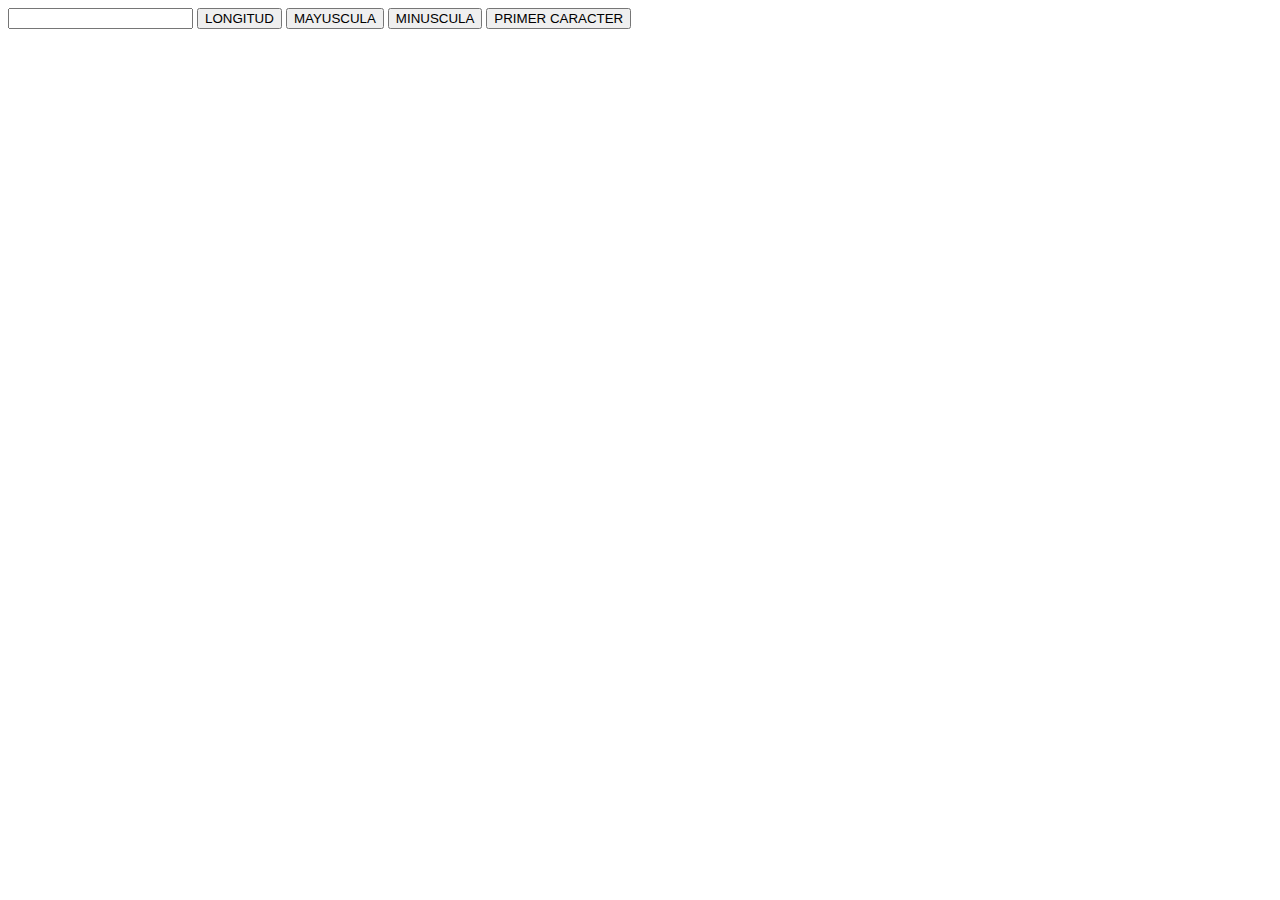
==== views/ejercicio1.html @ e3e24251 "se ha realizado el primer ejeercicio sin estilos" ====
<!DOCTYPE html>
<html lang="en">
<head>
    <meta charset="UTF-8">
    <meta http-equiv="X-UA-Compatible" content="IE=edge">
    <meta name="viewport" content="width=device-width, initial-scale=1.0">
    <script src="../js/ejercicio1.js"></script>
    <title>Ejercicio1</title>
</head>
<body>
    <div>
        <input id="p">

           <button onclick="lon();">LONGITUD</button>
           <button onclick="mayus();">MAYUSCULA</button>
           <button onclick="minus();">MINUSCULA</button>
               <button onclick="primero();">PRIMER CARACTER</button>
        </div>
          
               
        
        
</body>
</html>
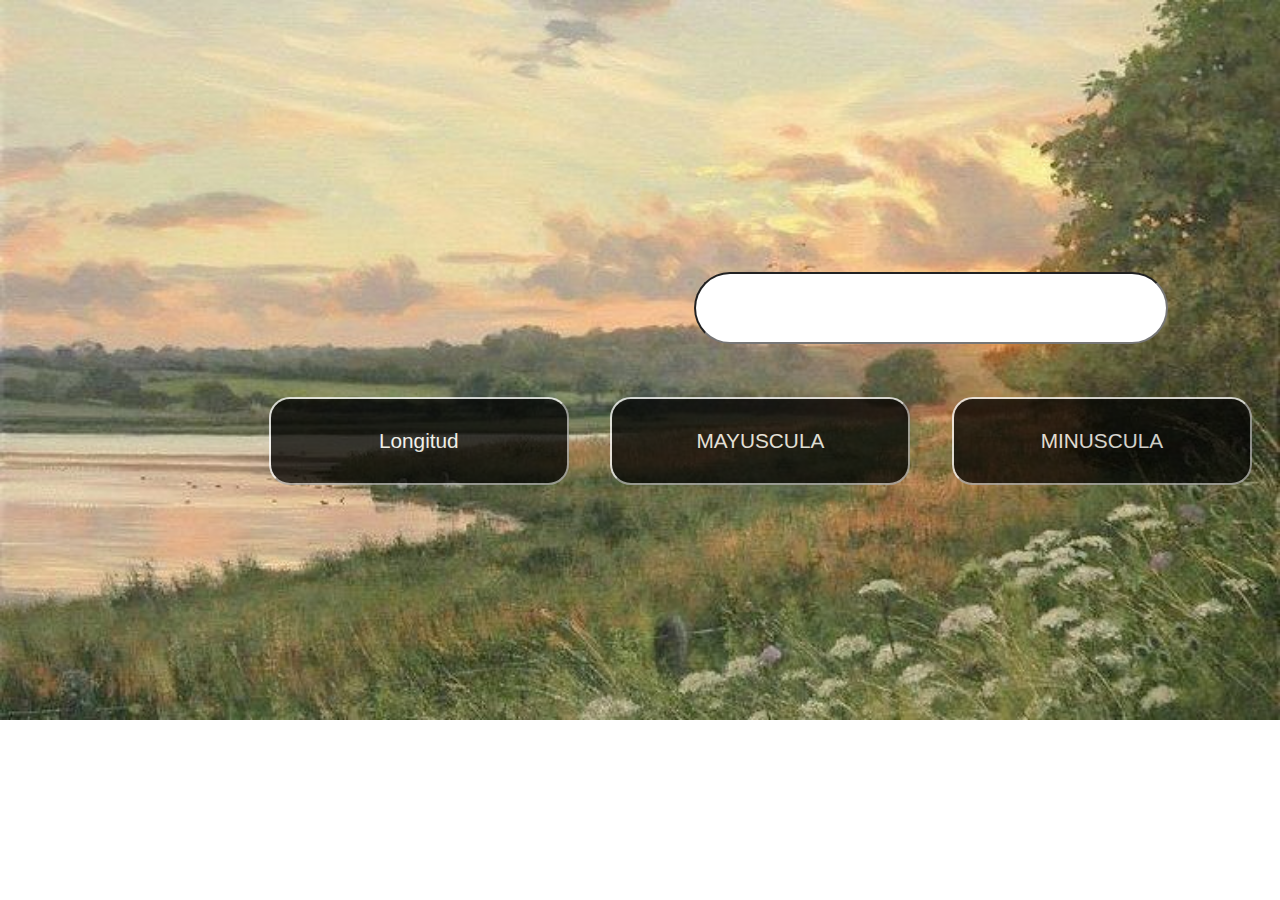
==== commit 398d6e84: "Se ha generado el index y el primer ejercicio con estilo" ====
--- a/views/ejercicio1.html
+++ b/views/ejercicio1.html
@@ -4,18 +4,23 @@
     <meta charset="UTF-8">
     <meta http-equiv="X-UA-Compatible" content="IE=edge">
     <meta name="viewport" content="width=device-width, initial-scale=1.0">
+    <link rel="stylesheet" href="../css/estilos1.css">
     <script src="../js/ejercicio1.js"></script>
     <title>Ejercicio1</title>
 </head>
 <body>
-    <div>
+    <div class="ejer">
+        <div class="cuadro">
         <input id="p">
-
-           <button onclick="lon();">LONGITUD</button>
-           <button onclick="mayus();">MAYUSCULA</button>
-           <button onclick="minus();">MINUSCULA</button>
-               <button onclick="primero();">PRIMER CARACTER</button>
+    </div>
+    <div class="principal">
+       
+    <div><button   class="m"  onclick="lon();">Longitud</button></div>
+          <div> <button class="m" onclick="mayus();">MAYUSCULA</button></div>
+          <div><button class="m" onclick="minus();">MINUSCULA</button></div> 
+          <div> <button class="m" onclick="primero();">PRIMER CARACTER</button></div>   
         </div>
+    </div>
           
                
         
--- a/css/estilos1.css
+++ b/css/estilos1.css
@@ -0,0 +1,49 @@
+*{
+    font-family:Comic Sans MS, arial, verdana;  
+  }
+
+body{
+    background-image: url("../img/descarga.jpg");
+    background-repeat: no-repeat;
+  background-size: 100%;
+}
+
+.ejer{
+  display: flex;
+  flex-direction: column;
+  flex-wrap:wrap;
+  margin:15em;
+  justify-content: center;  
+}
+.cuadro{
+    display: flex;
+    align-items: center;
+    margin: 2em;
+    justify-content: center;
+   
+    
+}
+.cuadro input{
+    padding: 20px;
+    width: 430px;
+    text-align: center;
+    border-radius: 2em;
+    font-size: 150%;
+}
+.principal{
+    display: flex;
+    justify-content: space-around;
+}
+
+.m{
+    padding: 30px;
+    width: 300px;
+    background-color: black;
+    opacity: 75%;
+    border-radius: 1em;
+    font-size: 130%;
+    margin: 1em;
+    color: white;
+   border-color: white;
+   
+}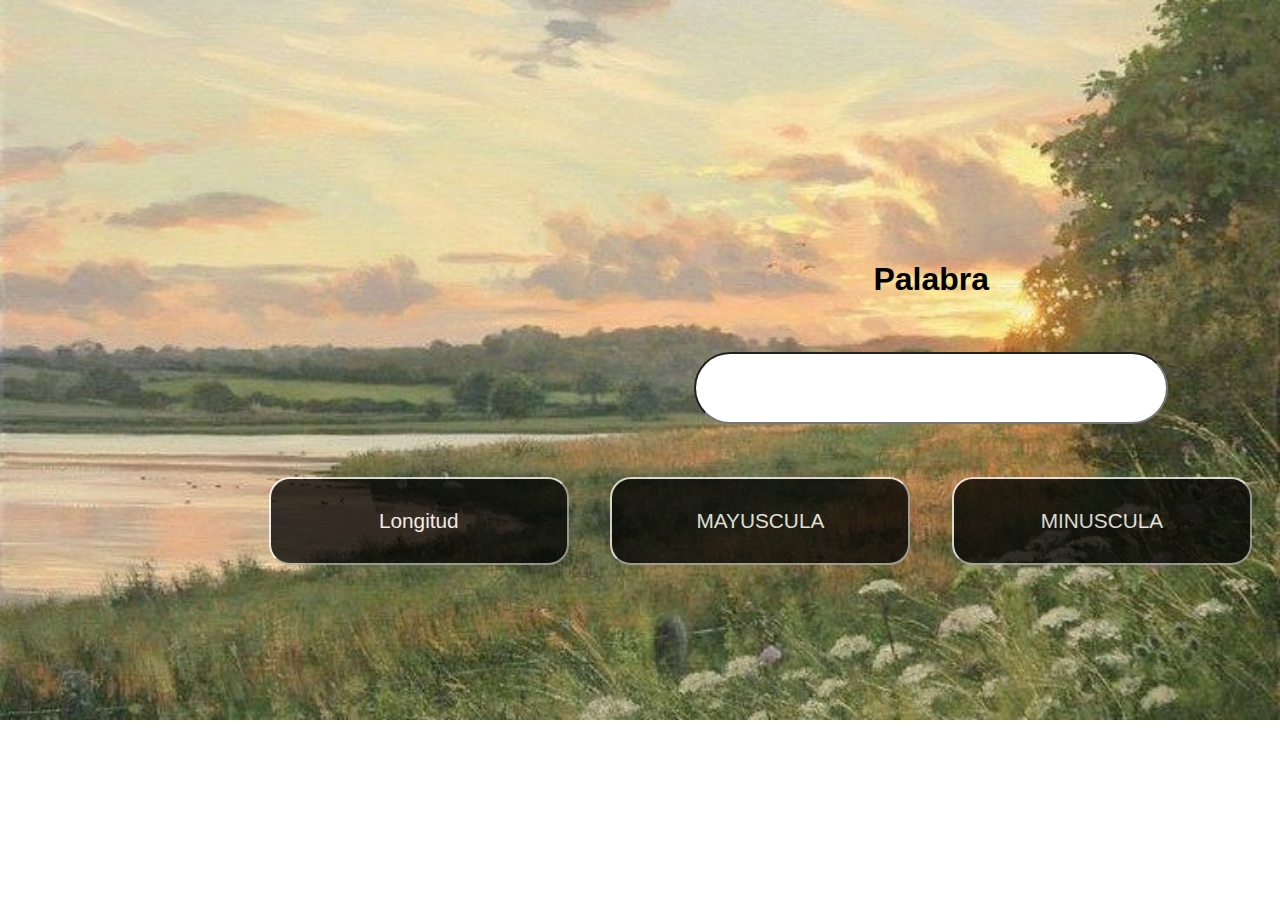
==== commit c2457e7c: "Se ha hecho un ajuste en el primer ejercicio y se ha enlazado el segundo ejercicio al index" ====
--- a/views/ejercicio1.html
+++ b/views/ejercicio1.html
@@ -7,9 +7,11 @@
     <link rel="stylesheet" href="../css/estilos1.css">
     <script src="../js/ejercicio1.js"></script>
     <title>Ejercicio1</title>
+    <link rel="icon" type="image/x-icon" href="../assets/Icono7.ico"/>
 </head>
 <body>
     <div class="ejer">
+        <center> <h1>Palabra</h1></center>
         <div class="cuadro">
         <input id="p">
     </div>
